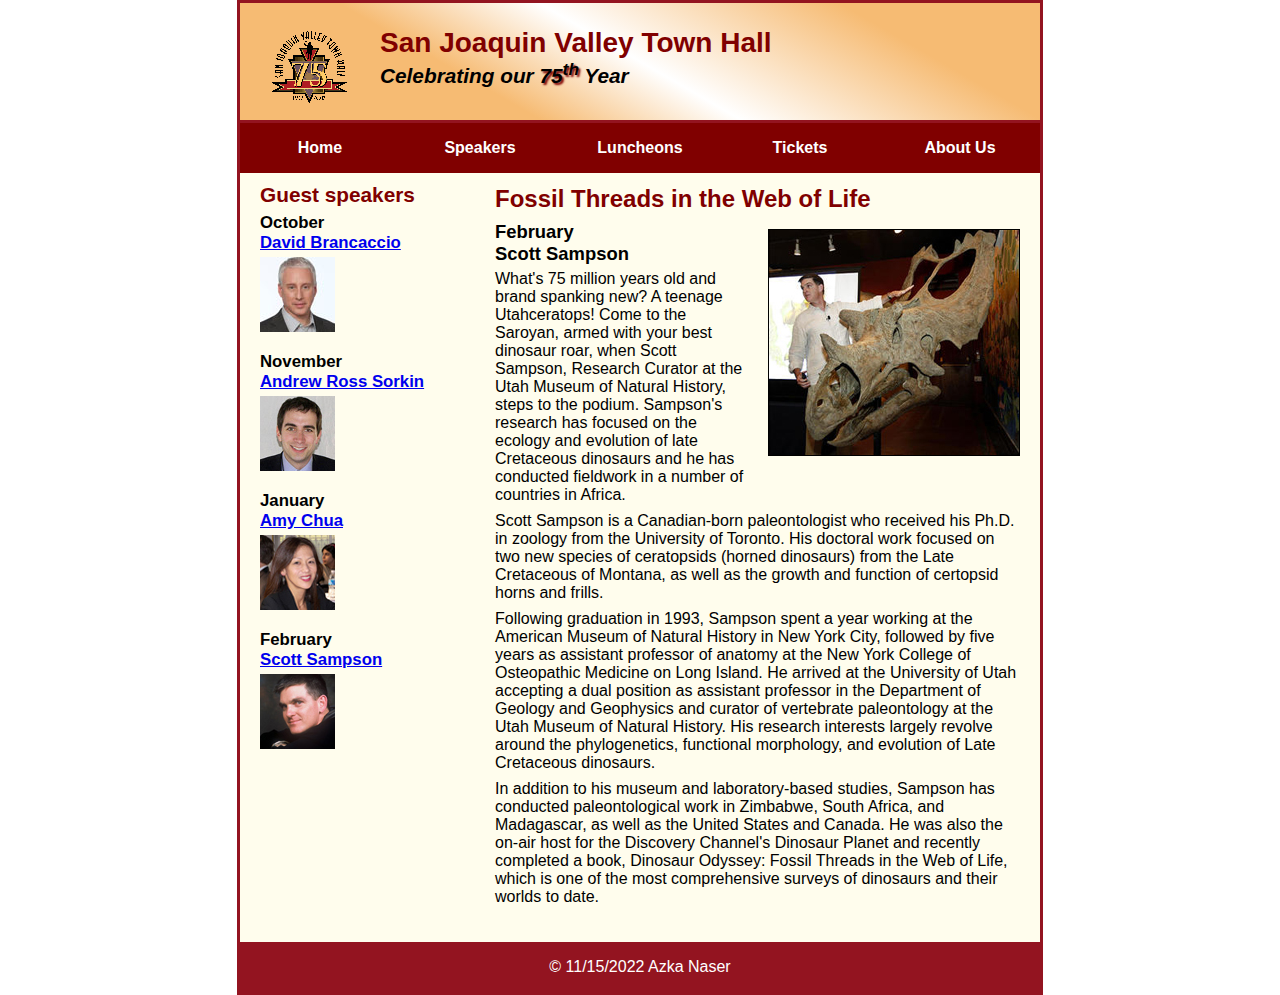
==== speakers/c7_sampson.html @ e23c5aa4 "commit" ====
<!DOCTYPE html>
<html lang="en">

<head>
	<meta charset="utf-8">
	<title>San Joaquin Valley Town Hall</title>
	<link rel="shortcut icon" href="../images/favicon.ico">
	<link rel="stylesheet" href="../styles/c7_speaker.css">
</head>

<body>
	<header>
		<img src="../images/town_hall_logo.gif" alt="Town Hall logo" height="80">
		<h2>San Joaquin Valley Town Hall</h2>
		<h3>Celebrating our <span class="shadow">75<sup>th</sup></span> Year</h3>
	</header>

	<nav id="nav_menu">
		<ul>
			<li class="current">
				<a href="/index.html"> Home </a>
			</li>
			<li>
				<a href="/index.html"> Speakers </a>
			</li>
			<li>
				<a href="/index.html"> Luncheons </a>
			</li>
			<li>
				<a href="/index.html"> Tickets </a>
			</li>
			<li>
				<a href="/index.html"> About Us </a>

				<ul>
					<li>
						<a href="#"> Our History </a>
					</li>

					<li>
						<a href="#"> Board of Directors </a>
					</li>

					<li>
						<a href="#"> Past Speakers </a>
					</li>

					<li>
						<a href="#"> Contact Information </a>
					</li>
				</ul>

			</li>
		</ul>
	</nav>

	<main>
		<section>
			<h1>Fossil Threads in the Web of Life</h1>
			<article>
				<img src="../images/sampson_dinosaur.jpg" alt="Scott Sampson with dinosaur">
				<h2>February<br>Scott Sampson</h2>
				<p>What's 75 million years old and brand spanking new? A teenage Utahceratops! Come to the 
				   Saroyan, armed with your best dinosaur roar, when Scott Sampson, Research Curator at the 
				   Utah Museum of Natural History, steps to the podium. Sampson's research has focused on the 
				   ecology and evolution of late Cretaceous dinosaurs and he has conducted fieldwork in a number 
				   of countries in Africa.</p>
				<p>Scott Sampson is a Canadian-born paleontologist who received his Ph.D. in zoology from the 
				   University of Toronto. His doctoral work focused on two new species of ceratopsids (horned 
				   dinosaurs) from the Late Cretaceous of Montana, as well as the growth and function of certopsid 
				   horns and frills.</p>
				<p>Following graduation in 1993, Sampson spent a year working at the American Museum of Natural 
				   History in New York City, followed by five years as assistant professor of anatomy at the New 
				   York College of Osteopathic Medicine on Long Island. He arrived at the University of Utah 
				   accepting a dual position as assistant professor in the Department of Geology and Geophysics 
				   and curator of vertebrate paleontology at the Utah Museum of Natural History. His research 
				   interests largely revolve around the phylogenetics, functional morphology, and evolution of 
				   Late Cretaceous dinosaurs.</p>
				<p>In addition to his museum and laboratory-based studies, Sampson has conducted paleontological 
				   work in Zimbabwe, South Africa, and Madagascar, as well as the United States and Canada. He was 
				   also the on-air host for the Discovery Channel's Dinosaur Planet and recently completed a book, 
				   Dinosaur Odyssey: Fossil Threads in the Web of Life, which is one of the most 
				   comprehensive surveys of dinosaurs and their worlds to date.</p>
			</article>
		</section>
		
		<aside>
			<h2>Guest speakers</h2>
			<h3>October<br><a href="../speakers/brancaccio.html">David Brancaccio</a></h3>
			<img src="../images/brancaccio75.jpg" alt="David Brancaccio photo">
			<h3>November<br><a href="../speakers/sorkin.html">Andrew Ross Sorkin</a></h3>
			<img src="../images/sorkin75.jpg" alt="Andrew Ross Sorkin photo">
			<h3>January<br><a href="../speakers/chua.html">Amy Chua</a></h3>
			<img src="../images/chua75.jpg" alt="Amy Chua photo">
			<h3>February<br><a href="../speakers/c7_sampson.html">Scott Sampson</a></h3>
			<img src="../images/sampson75.jpg" alt="Scott Sampson photo">
		</aside>
	</main>
	<footer>
		<p>&copy; 11/15/2022 Azka Naser</p>
	</footer>
</body>
</html>
---- styles/c7_speaker.css ----
/* the styles for the elements */
* {
	margin: 0;
	padding: 0;
}
html {
	background-color: white;
}
body {
	font-family: Arial, Helvetica, sans-serif;
    font-size: 100%;
    width: 800px;
    margin: 0 auto;
    border: 3px solid #931420;
    background-color: #fffded;
}
a:focus, a:hover {
	font-style: italic;
}
/* the styles for the header */
header {
	padding: 1.5em 0 2em 0;
	border-bottom: 3px solid #931420;
		background-image: -moz-linear-gradient(
	    30deg, #f6bb73 0%, #f6bb73 30%, white 50%, #f6bb73 80%, #f6bb73 100%);
	background-image: -webkit-linear-gradient(
	    30deg, #f6bb73 0%, #f6bb73 30%, white 50%, #f6bb73 80%, #f6bb73 100%);
	background-image: -o-linear-gradient(
	    30deg, #f6bb73 0%, #f6bb73 30%, white 50%, #f6bb73 80%, #f6bb73 100%);
	background-image: linear-gradient(
	    30deg, #f6bb73 0%, #f6bb73 30%, white 50%, #f6bb73 80%, #f6bb73 100%);
}
header h2 {
	font-size: 175%;
	color: #800000;
}
header h3 {
	font-size: 130%;
	font-style: italic;
}
header img {
	float: left;
	padding: 0 30px;
}

/* the styles for the nav bar */
#nav_menu ul {
	list-style-type: none;
	margin: 0;
	padding: 0;
	position: relative;
}
#nav_menu ul li {
	float: left;
}
#nav_menu ul li a {
	display: block;
	width: 160px;
	text-align: center;
	padding: 1em 0 1em 0;
	text-decoration: none;
	background-color: #800000;
	color: white;
	font-weight: bold;
}
#nav_menu ul li a .current {
	color: yellow;
}
#nav_menu ul li ul {
	display: none;
	position: absolute;
	top: 100%;
}
#nav_menu ul li ul li {
	float: none;
}

#nav_menu ul li:hover > ul{
	display: block;
}
#nav_menu > ul::after {
	content: "";
	clear: both;
	display: block;
}

.shadow {
	text-shadow: 2px 2px 2px #800000;
}
/* the styles for the main content */
main {
	clear: left;
}

/* the styles for the section */
section {
	width: 525px;
	float: right;
	padding: 0 20px 20px 20px;
}
section h1 {
	color: #800000;
	font-size: 150%;
	padding-top: .5em;
	margin: 0;
}
section p {
	padding-bottom: .5em;
}
section blockquote {
	padding: 0 2em;
	font-style: italic;
}
section ul {
	padding: 0 0 .25em 1.25em;
}
section li {
	padding-bottom: .35em;
}

/* the styles for the article */
article {
	padding: .5em 0;
}
article h2 {
	font-size: 115%;
	padding: 0 0 .25em 0;
}
article img {
	float: right;
	margin: .5em 0 1em 1em;
	border: 1px solid black;
}

/* the styles for the aside */
aside {
	width: 215px;
	float: right;
	padding: 0 0 20px 20px;
}
aside h2 {
	color: #800000;
	font-size: 130%;
	padding: .5em 0 .25em 0;
}

aside h3 {
	font-size: 105%;
	padding-bottom: .25em;
}
aside img {
	padding-bottom: 1em;
}

/* the styles for the footer */
footer {
	background-color: #931420;
	clear: both;

}
footer p {
	text-align: center;
	color: white;
	padding: 1em 0;
}
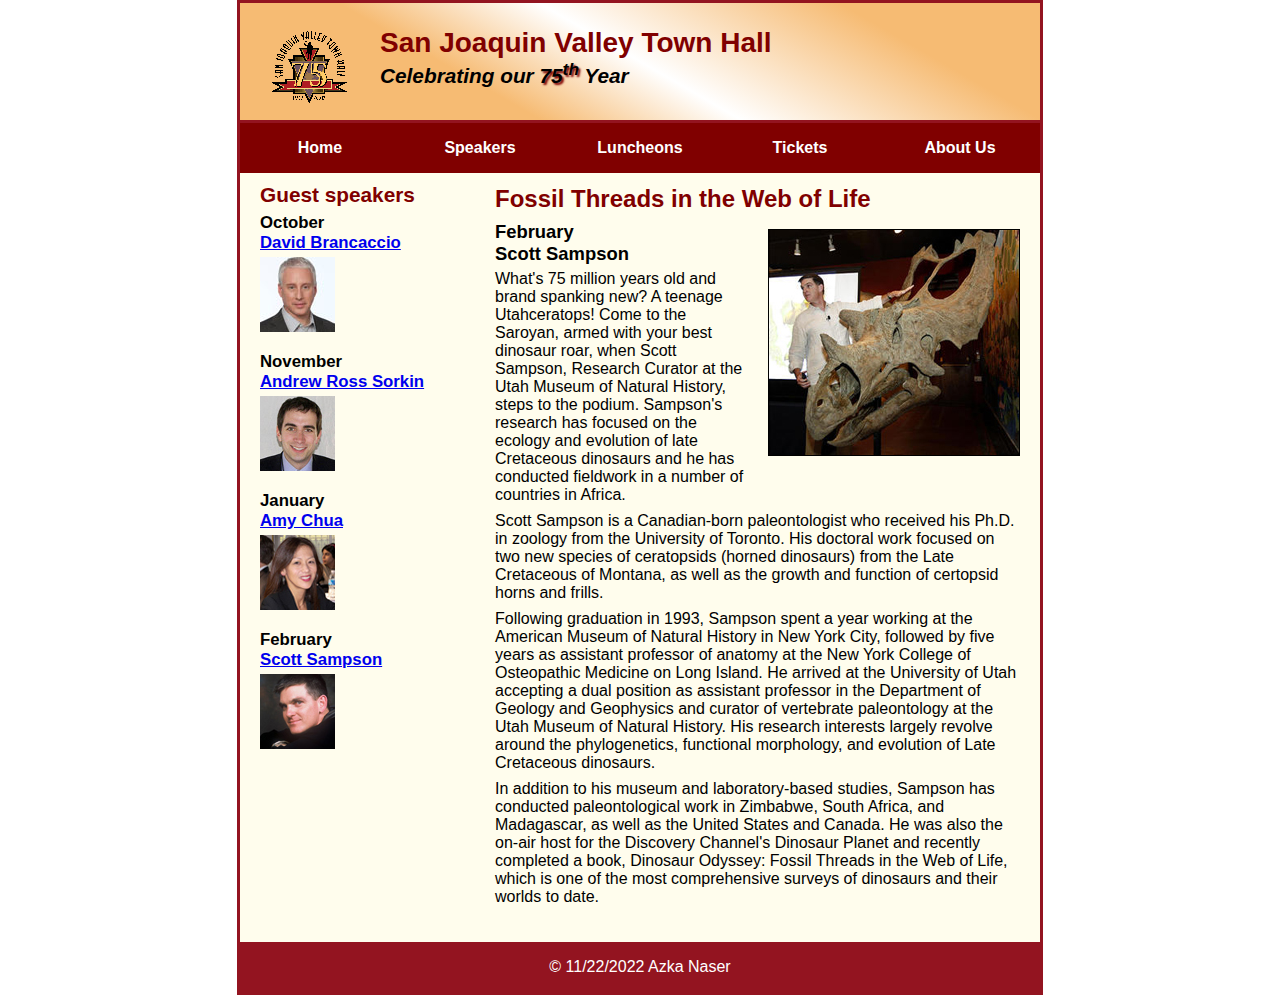
==== commit 2a6fea9a: "changed date" ====
--- a/speakers/c7_sampson.html
+++ b/speakers/c7_sampson.html
@@ -18,19 +18,19 @@
 	<nav id="nav_menu">
 		<ul>
 			<li class="current">
-				<a href="/index.html"> Home </a>
+				<a href="../index.html"> Home </a>
 			</li>
 			<li>
-				<a href="/index.html"> Speakers </a>
+				<a href="../index.html"> Speakers </a>
 			</li>
 			<li>
-				<a href="/index.html"> Luncheons </a>
+				<a href="../index.html"> Luncheons </a>
 			</li>
 			<li>
-				<a href="/index.html"> Tickets </a>
+				<a href="../index.html"> Tickets </a>
 			</li>
 			<li>
-				<a href="/index.html"> About Us </a>
+				<a href="../index.html"> About Us </a>
 
 				<ul>
 					<li>
@@ -97,7 +97,7 @@
 		</aside>
 	</main>
 	<footer>
-		<p>&copy; 11/15/2022 Azka Naser</p>
+		<p>&copy; 11/22/2022 Azka Naser</p>
 	</footer>
 </body>
 </html>
